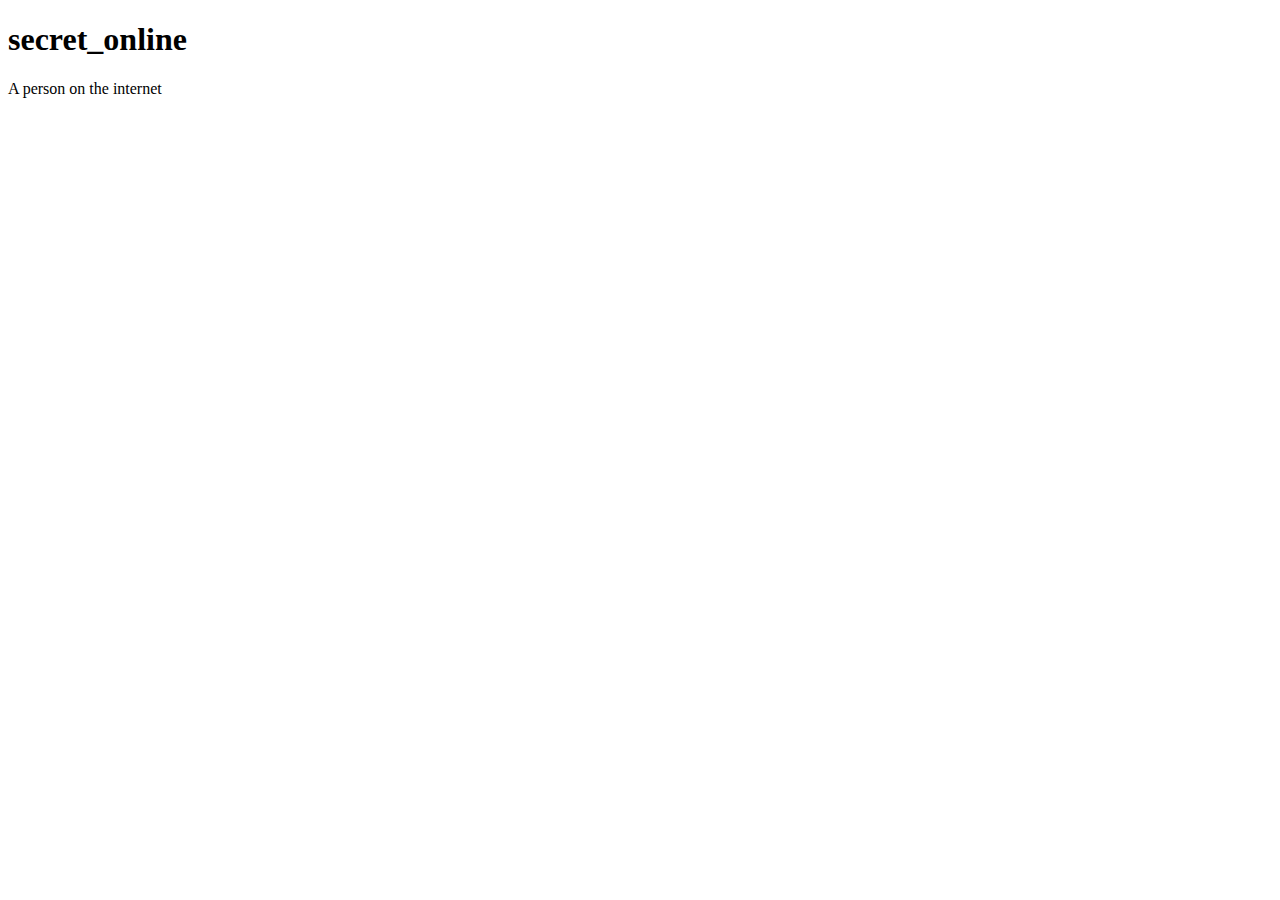
==== public/index.html @ 1ef70e3f "Add website" ====
<!DOCTYPE html>
<html lang="en">
  <head>
    <meta charset="UTF-8" />
    <meta name="viewport" content="width=device-width, initial-scale=1.0" />
    <title>secret_online</title>
    <link
      rel="preload"
      href="/JetBrainsMono-Regular-ascii.woff2"
      type="font/woff2"
      as="font"
      crossorigin
    />
    <link rel="stylesheet" href="/index.css" />
  </head>
  <body>
    <div class="background"></div>
    <div class="container">
      <h1 class="no-margin">secret_online</h1>
      <p class="no-margin">A person on the internet</p>
    </div>
  </body>
</html>
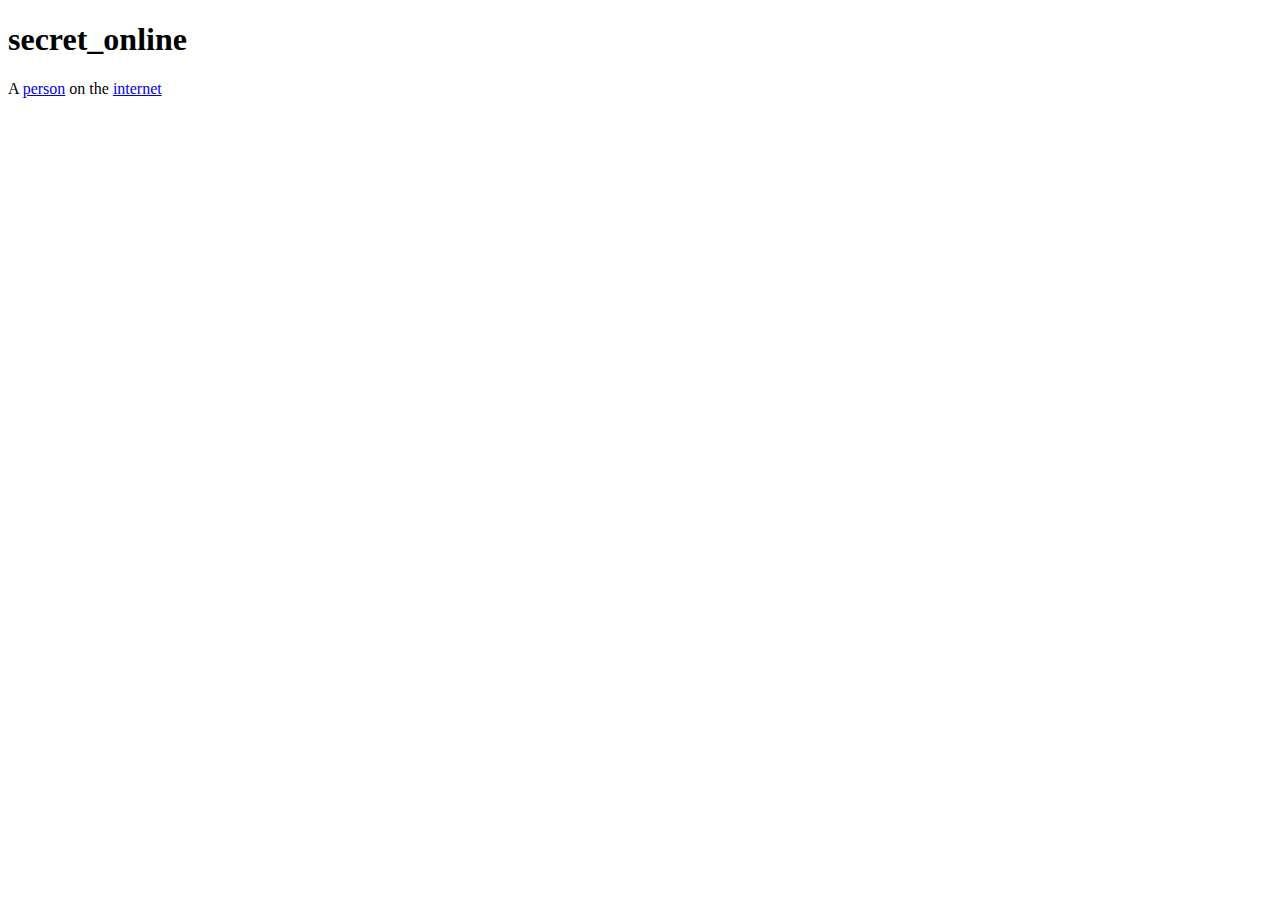
==== commit 9f7d0c3a: "Add a couple of about pages" ====
--- a/public/index.html
+++ b/public/index.html
@@ -4,6 +4,11 @@
     <meta charset="UTF-8" />
     <meta name="viewport" content="width=device-width, initial-scale=1.0" />
     <title>secret_online</title>
+    <meta
+      name="description"
+      content="secret_online: A person on the internet"
+    />
+    <link rel="icon" href="/favicon.png" type="image/png" />
     <link
       rel="preload"
       href="/JetBrainsMono-Regular-ascii.woff2"
@@ -16,8 +21,10 @@
   <body>
     <div class="background"></div>
     <div class="container">
-      <h1 class="no-margin">secret_online</h1>
-      <p class="no-margin">A person on the internet</p>
+      <h1 class="no-margin lower">secret_online</h1>
+      <p class="no-margin">
+        A <a href="/person">person</a> on the <a href="/internet">internet</a>
+      </p>
     </div>
   </body>
 </html>
